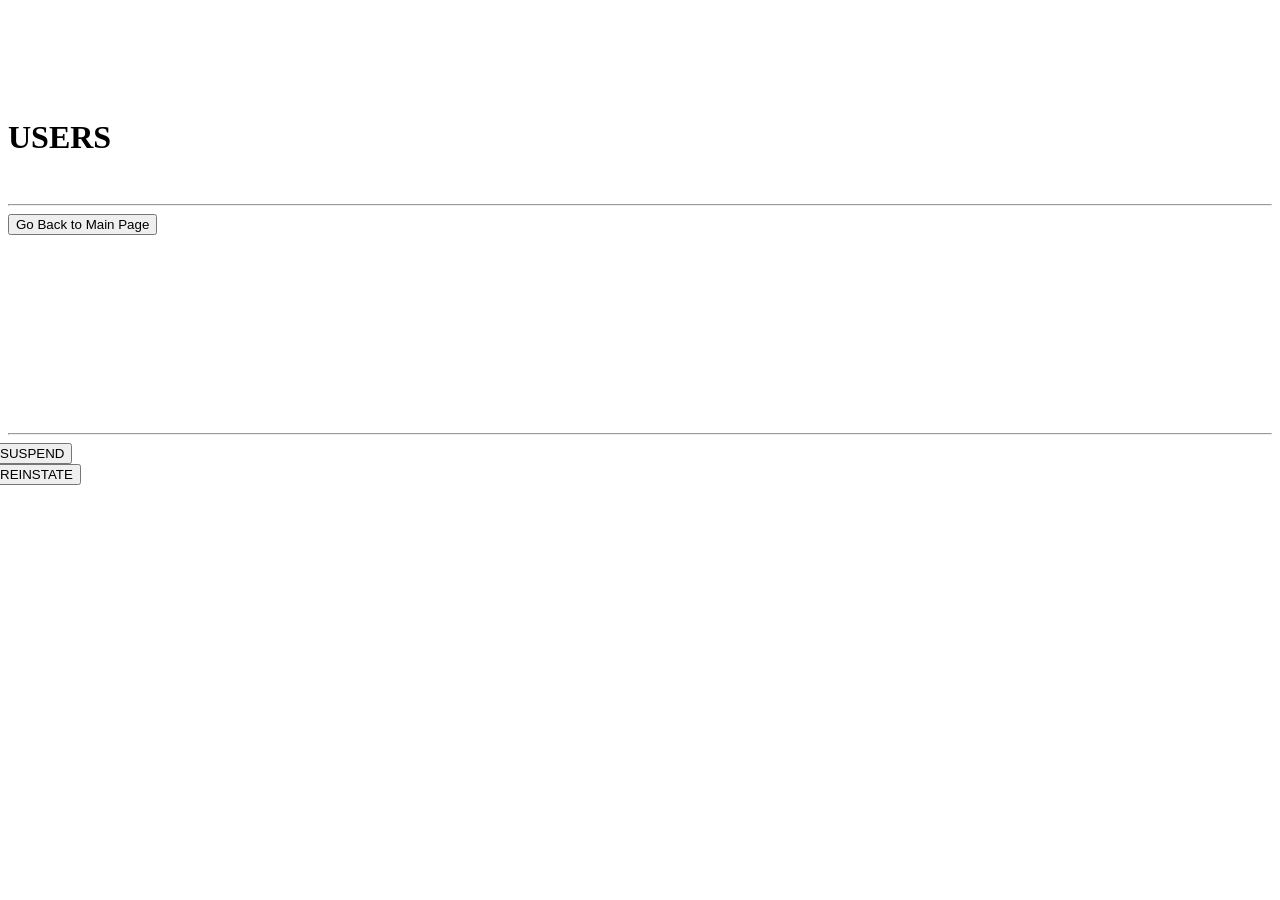
==== src/main/resources/templates/displayusers.html @ f5592345 "only deleting messages doesnt work" ====
<!DOCTYPE html>
<html lang="en" xmlns:th="www.thymeleaf.org" xmlns:sec="http://www.thymeleaf.org.thymeleaf-extras-springsecurity4">
<head>
    <title>Users</title>
    <th:block th:replace="base :: headstuff"></th:block>
</head>
<body class="w3-theme-l5">

<!-- Navbar -->
<nav th:replace="base :: navbar"></nav>

<!-- Page Container -->
<div class="w3-container w3-content" style="max-width:1400px;margin-top:80px">
    <!-- The Grid -->
    <div class="w3-row">

        <!-- Middle Column -->
        <div class="w3-col m7">

            <div class="w3-container w3-card w3-white w3-round w3-margin"><br>
                <h1 class="w3-center">USERS</h1><br>
                <hr class="w3-clear">
                <div class="w3-row-padding" style="margin:0 -16px">
                </div>
            </div>
            <a th:href="@{/admin/}">
                <button type="button" class="w3-button w3-theme-d1 w3-margin-bottom">
                    Go Back to Main Page
                </button>
            </a><br/><br/>
            <div th:each="userslist: ${users}">
                <div class="w3-container w3-card w3-white w3-round w3-margin" th:if="${currentUser.username}!=${userslist.username}" >
                    <br>
                    <!--<img src="/w3images/avatar2.png" alt="Avatar" class="w3-left w3-circle w3-margin-right" style="width:60px">-->
                    <h3 th:text="'Full Name: ' + ${userslist.firstName} + ' ' + ${userslist.lastName}"></h3><br>
                    <h4 th:text="'Username: ' + ${userslist.username}"></h4><br>
                    <h4 th:text="'Email: ' + ${userslist.email}"></h4><br>
                    <h4 th:text="'Active? ' + ${userslist.enabled}"></h4><br>
                    <hr class="w3-clear">
                    <div class="w3-row-padding" style="margin:0 -16px" th:each="eachRole:${userslist.roles}">
                        <div th:if="${userslist.enabled}">
                            <a th:href="@{/admin/availability/{id}(id=${userslist.id})}">
                                <button type="button" class="w3-button w3-theme-d2 w3-margin-bottom">
                                    <i class="fa fa-toggle-off"></i>
                                    SUSPEND
                                </button>
                            </a>
                        </div>
                        <div th:if="${!userslist.enabled}">
                            <a th:href="@{/admin/availability/{id}(id=${userslist.id})}">
                                <button type="button" class="w3-button w3-theme-d2 w3-margin-bottom">
                                    <i class="fa fa-toggle-on"></i>
                                    REINSTATE
                                </button>
                            </a>
                        </div>
                    </div>
                </div>

            </div>

            <!-- End Middle Column -->
        </div>
        <!-- End Grid -->
    </div>

    <!-- End Page Container -->
</div>
<br>

<th:block th:replace="base :: jslinks"></th:block>
</body>
</html>
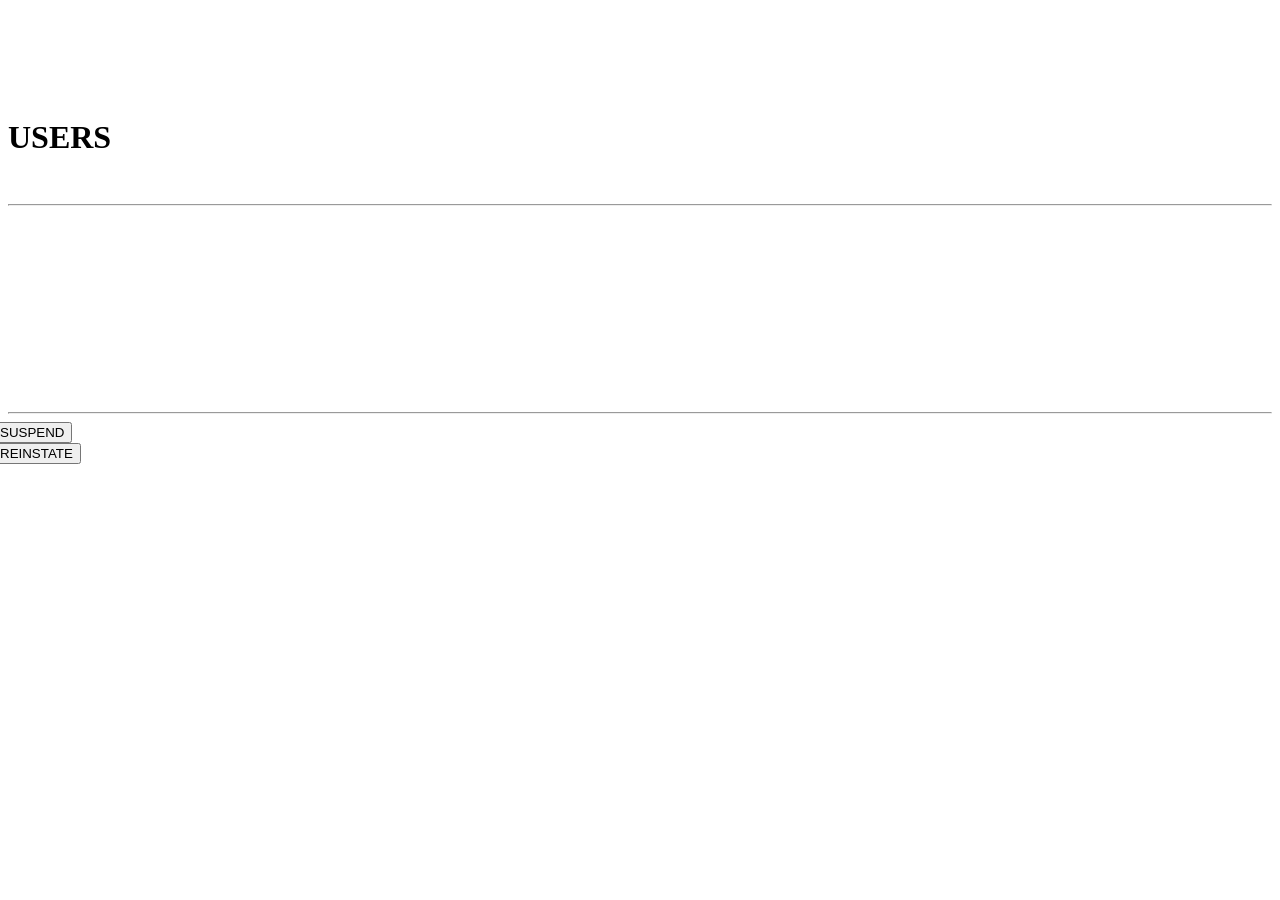
==== commit 975cf148: "only cloudinary filter are unavailable" ====
--- a/src/main/resources/templates/displayusers.html
+++ b/src/main/resources/templates/displayusers.html
@@ -23,11 +23,7 @@
                 <div class="w3-row-padding" style="margin:0 -16px">
                 </div>
             </div>
-            <a th:href="@{/admin/}">
-                <button type="button" class="w3-button w3-theme-d1 w3-margin-bottom">
-                    Go Back to Main Page
-                </button>
-            </a><br/><br/>
+            <br/>
             <div th:each="userslist: ${users}">
                 <div class="w3-container w3-card w3-white w3-round w3-margin" th:if="${currentUser.username}!=${userslist.username}" >
                     <br>
